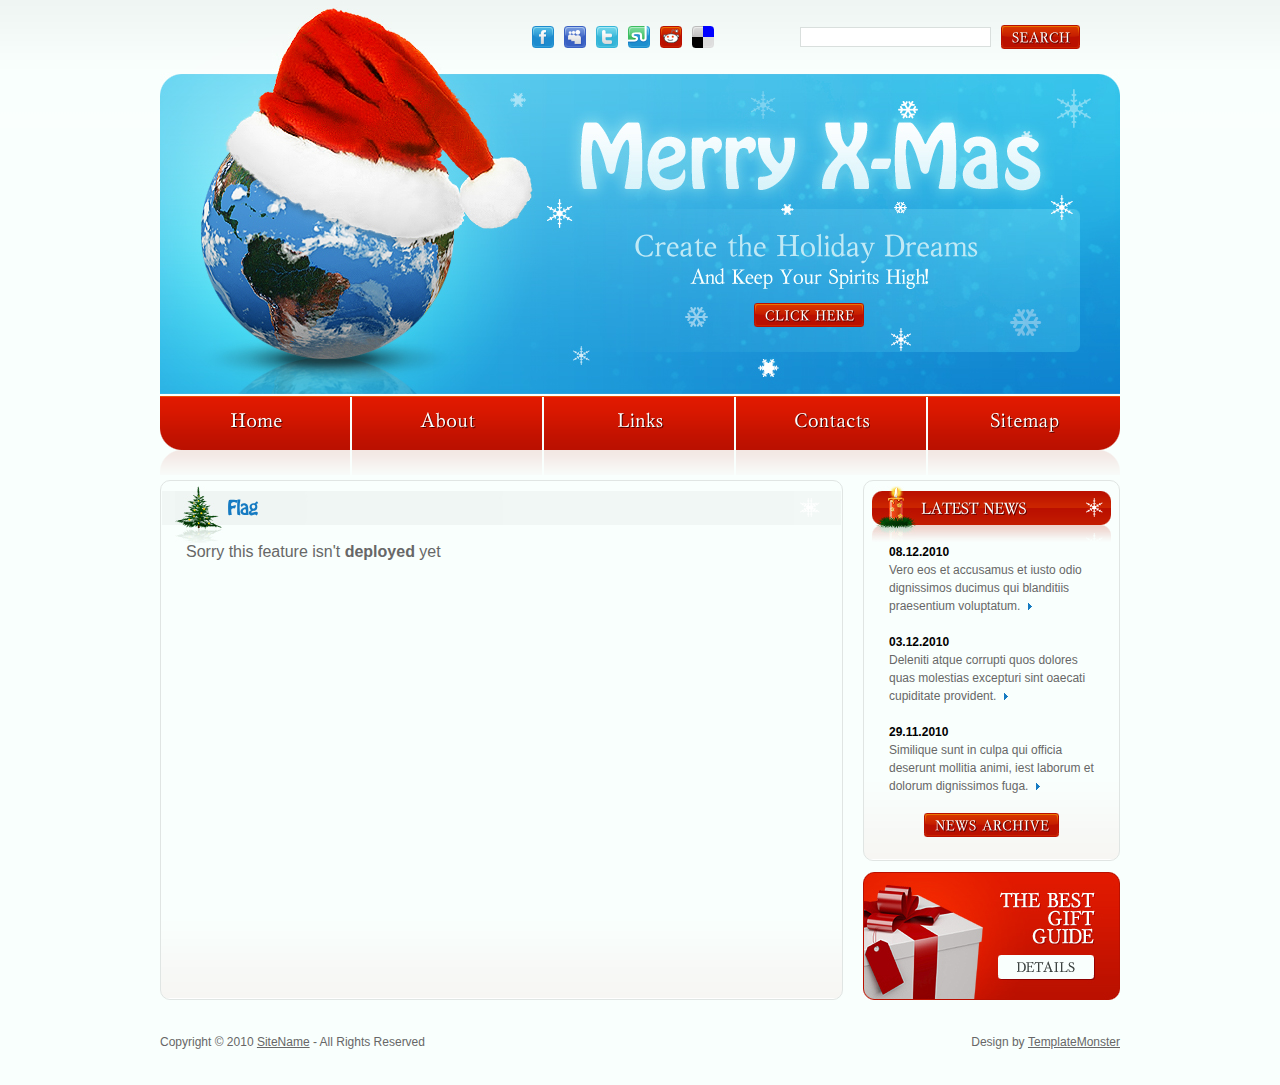
==== website/flag.html @ beff39e9 "adds temp flag" ====
<!DOCTYPE html>
<html lang="en">
<head>
<title>Merry Xmas | Contacts</title>
<meta charset="utf-8">
<link rel="stylesheet" href="css/reset.css" type="text/css" media="all">
<link rel="stylesheet" href="css/layout.css" type="text/css" media="all">
<link rel="stylesheet" href="css/style.css" type="text/css" media="all">
<script type="text/javascript" src="js/jquery-1.4.2.js" ></script>
<script type="text/javascript" src="js/cufon-yui.js"></script>
<script type="text/javascript" src="js/cufon-replace.js"></script>
<script type="text/javascript" src="js/UkrainianMysl_400.font.js"></script>
<script type="text/javascript" src="js/HomewardBound_400.font.js"></script>
<!--[if lt IE 9]>
<script type="text/javascript" src="js/ie6_script_other.js"></script>
<script type="text/javascript" src="js/html5.js"></script>
<![endif]-->
</head>
<body id="page4">
<!-- START PAGE SOURCE -->
<div class="main">
  <header>
    <div class="wrapper">
      <form id="search" action="#" method="post">
        <div> <a href="#" class="button"><span><span>Search</span></span></a>
          <input type="text" class="input">
        </div>
      </form>
      <ul id="icons">
        <li><a href="#"><img src="images/icon1.gif" alt=""></a></li>
        <li><a href="#"><img src="images/icon2.gif" alt=""></a></li>
        <li><a href="#"><img src="images/icon3.gif" alt=""></a></li>
        <li><a href="#"><img src="images/icon4.gif" alt=""></a></li>
        <li><a href="#"><img src="images/icon5.gif" alt=""></a></li>
        <li><a href="#"><img src="images/icon6.gif" alt=""></a></li>
      </ul>
    </div>
    <div class="wrapper">
      <div id="banner">
        <h1><a href="#" id="logo">Merry X-Mas</a></h1>
        <span class="text">Create the Holiday Dreams <span>And Keep Your Spirits High!</span></span> <a href="#" class="button"><span><span>Click Here</span></span></a> </div>
    </div>
    <div id="menu">
      <div id="menu_left">
        <div id="menu_right">
          <nav>
            <ul>
              <li><a href="index.html">Home</a></li>
              <li><a href="about.html">About</a></li>
              <li><a href="links.html">Links</a></li>
              <li><a href="contacts.html">Contacts</a></li>
              <li class="bg_none"><a href="sitemap.html">Sitemap</a></li>
            </ul>
          </nav>
        </div>
      </div>
    </div>
  </header>
  <section id="content">
    <article class="col1">
      <div class="box1 min_height">
        <h3><span><span><strong>&nbsp;</strong>Flag</span></span></h3>
        <span style="font-size: 12pt !important;">Sorry this feature isn't <strong>deployed</strong> yet</span>
    </div>
    </article>
    <article class="col2 pad_left1">
      <div class="box1">
        <h2><span><span><strong>&nbsp;</strong>Latest News</span></span></h2>
        <p><strong class="color1">08.12.2010</strong><br>
          Vero eos et accusamus et iusto odio dignissimos ducimus qui blanditiis praesentium voluptatum.<a href="#" class="marker">&nbsp;</a></p>
        <p><strong class="color1">03.12.2010</strong><br>
          Deleniti atque corrupti quos dolores quas molestias excepturi sint oaecati cupiditate provident.<a href="#" class="marker">&nbsp;</a></p>
        <p><strong class="color1">29.11.2010</strong><br>
          Similique sunt in culpa qui officia deserunt mollitia animi, iest laborum et dolorum dignissimos fuga.<a href="#" class="marker">&nbsp;</a></p>
        <div class="centrer pad_bot2"><a href="#" class="button"><span><span>News Archive</span></span></a></div>
      </div>
      <a href="#" id="banner1"><img src="images/banner1.jpg" alt=""></a> </article>
  </section>
  <footer>
    <div class="footerlink">
      <p class="lf">Copyright &copy; 2010 <a href="#">SiteName</a> - All Rights Reserved</p>
      <p class="rf">Design by <a href="http://www.templatemonster.com/">TemplateMonster</a></p>
      <div style="clear:both;"></div>
    </div>
  </footer>
</div>
<script type="text/javascript"> Cufon.now(); </script>
<!-- END PAGE SOURCE -->
</body>
</html>
---- website/css/layout.css ----
.col1, .col2, .col3, .cols {
	float:left;
}
.col1 {
	width:683px;
}
.col2 {
	width:257px;
}
.cols {
	width:280px;
}
---- website/css/style.css ----
article, aside, audio, canvas, command, datalist, details, embed, figcaption, figure, footer, header, hgroup, keygen, meter, nav, output, progress, section, source, video {
	display:block;
}
mark, rp, rt, ruby, summary, time {
	display:inline;
}
.left {
	float:left;
}
.right {
	float:right;
}
.centrer {
	text-align:center;
}
.wrapper {
	width:100%;
	overflow:hidden;
}
body {
	background:url(../images/bg_top.gif) top repeat-x #f9fffd;
	border:0;
	font:12px Arial, Helvetica, sans-serif;
	color:#676767;
	line-height:18px;
}
.inner_copy, .inner_copy a {
	border:0;
	float:right;
	background:#fff;
	color:#f00;
	width:50%;
	line-height:10px;
	font-size:10px;
	margin:-220% 0 0 0;
	overflow:hidden;
	padding:0;
}
.css3 {
	border-radius:8px;
	-moz-border-radius:8px;
	-webkit-border-radius:8px;
	box-shadow:0 0 4px rgba(0, 0, 0, .4);
	-moz-box-shadow:0 0 4px rgba(0, 0, 0, .4);
	-webkit-box-shadow:0 0 4px rgba(0, 0, 0, .4);
	behavior:url(../js/PIE.htc);
	position:relative;
}
.main {
	margin:0 auto;
	width:960px;
}
a {
	color:#167bc2;
	text-decoration:underline;
	outline:none;
}
a:hover {
	text-decoration:none;
}
h1 {
	padding:0 0 22px 0;
}
h2 {
	margin:0 -17px;
	background:url(../images/h2_bg.gif) top repeat-x;
	font-size:16px;
	color:#f9fffd;
	line-height:34px;
	letter-spacing:-1px;
	text-transform:uppercase;
	overflow:hidden;
}
h2 span {
	display:block;
	background:url(../images/h2_left.jpg) top left no-repeat;
}
h2 span span {
	padding:5px 28px 18px 48px;
	background:url(../images/h2_right.gif) top right no-repeat;
}
h3 {
	margin:0 -24px;
	background:url(../images/h3_bg.gif) top repeat-x;
	font-size:18px;
	color:#167bc2;
	line-height:34px;
	letter-spacing:-1px;
	overflow:hidden;
}
h3 span {
	display:block;
	background:url(../images/h3_left.jpg) 13px top no-repeat;
}
h3 span span {
	padding:5px 44px 18px 65px;
	background:url(../images/h3_right.gif) top right no-repeat;
}
h2 strong, h3 strong {
	float:right;
}
p {
	padding-bottom:18px;
}
header {
	background:url(../images/bg_head.jpg) top center no-repeat;
	width:100%;
	overflow:hidden;
}
#search {
	float:right;
	padding:25px 40px 0 0;
	width:280px;
}
#search .button {
	float:right;
}
#search .input {
	float:right;
	width:179px;
	height:14px;
	padding:2px 5px;
	border:1px solid #d9dfdd;
	background:#fff;
	margin-right:10px;
	margin-top:2px;
	font:12px Arial, Helvetica, sans-serif;
	color:#676767;
}
#icons {
	float:right;
	padding:26px 76px 0 0;
}
#icons li {
	float:left;
	padding-right:10px;
}
#banner {
	width:497px;
	float:right;
	padding:61px 63px 0 0;
	text-align:center;
	height:284px;
}
#logo {
	display:block;
	background:url(../images/logo.jpg) no-repeat;
	height:95px;
	text-indent:-5000px;
}
.text {
	font-size:30px;
	line-height:36px;
	color:#c0e9f5;
	letter-spacing:-1px;
	padding-bottom:16px;
	display:block;
}
.text span {
	font-size:20px;
	line-height:24px;
	color:#f9fffd;
	display:block;
}
#banner .button span {
	background:url(../images/button2_left.gif) top left no-repeat;
}
#banner .button span span {
	background:url(../images/button2_right.gif) top right no-repeat;
}
#menu {
	margin-top:2px;
	background:url(../images/menu_bg.gif) top repeat-x;
}
#menu_left {
	background:url(../images/menu_left.gif) top left no-repeat;
}
#menu_right {
	background:url(../images/menu_right.gif) top right no-repeat;
	width:100%;
	overflow:hidden;
}
#menu li {
	float:left;
	padding-right:2px;
	background:url(../images/menu_line.gif) right no-repeat;
	padding-bottom:26px;
}
#menu .bg_none {
	background:none;
	padding-right:0;
}
#menu .bg_none a {
	width:192px;
}
#menu li a {
	display:block;
	width:190px;
	font-size:19px;
	color:#f9fffd;
	text-align:center;
	line-height:48px;
	padding-bottom:6px;
	text-decoration:none;
}
#menu li a:hover, #menu #menu_active a {
}
#content {
	width:100%;
	overflow:hidden;
	padding-top:4px;
}
.pad_left1 {
	padding-left:20px;
}
.pad_left2 {
	padding-left:70px;
}
.marg_right1 {
	margin-right:10px;
}
.marg_right2 {
	margin-right:25px;
}
.pad_bot1 {
	padding-bottom:6px;
}
.pad_bot2 {
	padding-bottom:18px;
}
.marg_bot1 {
	margin-bottom:33px;
}
.button {
	display:inline-block;
	background:url(../images/button1_bg.gif) top repeat-x;
	font-size:14px;
	color:#f9fffd;
	text-decoration:none;
	line-height:24px;
	text-transform:uppercase;
}
.button span {
	display:block;
	background:url(../images/button1_left.gif) top left no-repeat;
}
.button span span {
	padding:0 10px;
	background:url(../images/button1_right.gif) top right no-repeat;
}
.button:hover {
	color:#8e1103;
}
.box1 {
	border:1px solid #e0e5e3;
	background:url(../images/box1_bot.gif) bottom repeat-x #f9fffd;
	border-radius:10px;
	-moz-border-radius:10px;
	-webkit-border-radius:10px;
	behavior:url(../js/PIE.htc);
	position:relative;
	padding:5px 25px;
}
.list1 li {
	line-height:20px;
}
.list1 li a {
	padding-left:9px;
	background:url(../images/marker_1.gif) 0 5px no-repeat;
}
.list2 li {
	line-height:24px;
}
.list2 li a {
	color:#a0a0a0;
	padding-left:16px;
	background:url(../images/marker_2.jpg) 0 3px no-repeat;
}
.list3 li {
	line-height:18px;
}
.list3 li a {
	font-weight:bold;
	background:url(../images/marker_2.jpg) 0 2px no-repeat;
	padding-left:16px;
}
.line1 {
	background:url(../images/line_ver1.gif) 315px 0 repeat-y;
}
.color1 {
	color:#000;
}
.marker {
	width:12px;
	background:url(../images/marker_1.gif) right 6px no-repeat;
	display:inline-block;
	text-decoration:none;
}
#banner1 {
	margin-top:11px;
	display:block;
}
.min_height {
	min-height:508px;
}
#ContactForm {
	line-height:19px;
}
#ContactForm .centrer {
	float:right;
	width:560px;
}
#ContactForm a {
	margin:0 5px;
	width:84px;
	text-align:center;
}
#ContactForm .input {
	width:320px;
	height:15px;
	border:1px solid #e1e6e4;
	background:#f9fffd;
	padding:1px 5px;
	margin-bottom:6px;
	font:12px Arial, Helvetica, sans-serif;
	color:#676767;
	margin-right:236px;
	float:right;
}
#ContactForm textarea {
	overflow:auto;
	width:556px;
	height:319px;
	border:1px solid #e1e6e4;
	background:#f9fffd;
	padding:1px 5px;
	margin-bottom:15px;
	font:12px Arial, Helvetica, sans-serif;
	color:#676767;
	float:right;
}
footer {
	color:#676767;
	text-align:center;
	padding:35px 0 36px 0;
}
.footerlink {
	padding:0;
}
.footerlink p {
	margin:0;
	padding:0;
	line-height:normal;
	white-space:nowrap;
	text-indent:inherit;
	color:#676767;
}
.footerlink a {
	color:#676767;
	font-weight:normal;
	margin:0;
	padding:0;
	border:none;
	text-decoration:underline;
	background-color:transparent;
}
.footerlink a:hover {
	color:#676767;
	background-color:transparent;
	text-decoration:none;
}
.footerlink .lf {
	float:left;
}
.footerlink .rf {
	float:right;
}
a {
	outline:none;
}
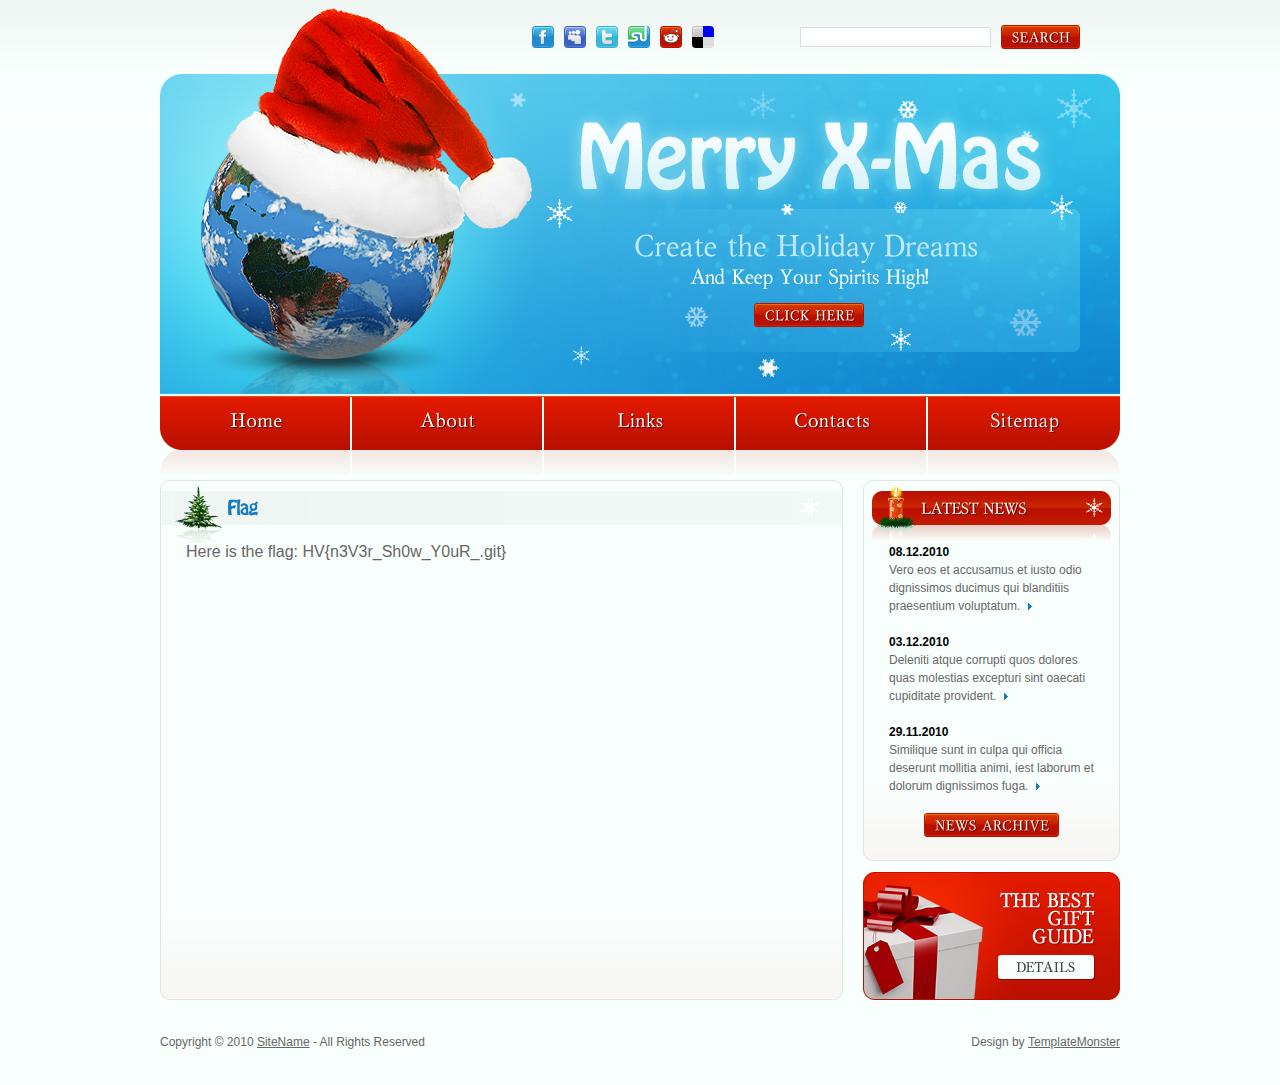
==== commit e85ec212: "adds flag" ====
--- a/website/flag.html
+++ b/website/flag.html
@@ -60,7 +60,7 @@
     <article class="col1">
       <div class="box1 min_height">
         <h3><span><span><strong>&nbsp;</strong>Flag</span></span></h3>
-        <span style="font-size: 12pt !important;">Sorry this feature isn't <strong>deployed</strong> yet</span>
+        <span style="font-size: 12pt !important;">Here is the flag: HV{n3V3r_Sh0w_Y0uR_.git}</span>
     </div>
     </article>
     <article class="col2 pad_left1">
